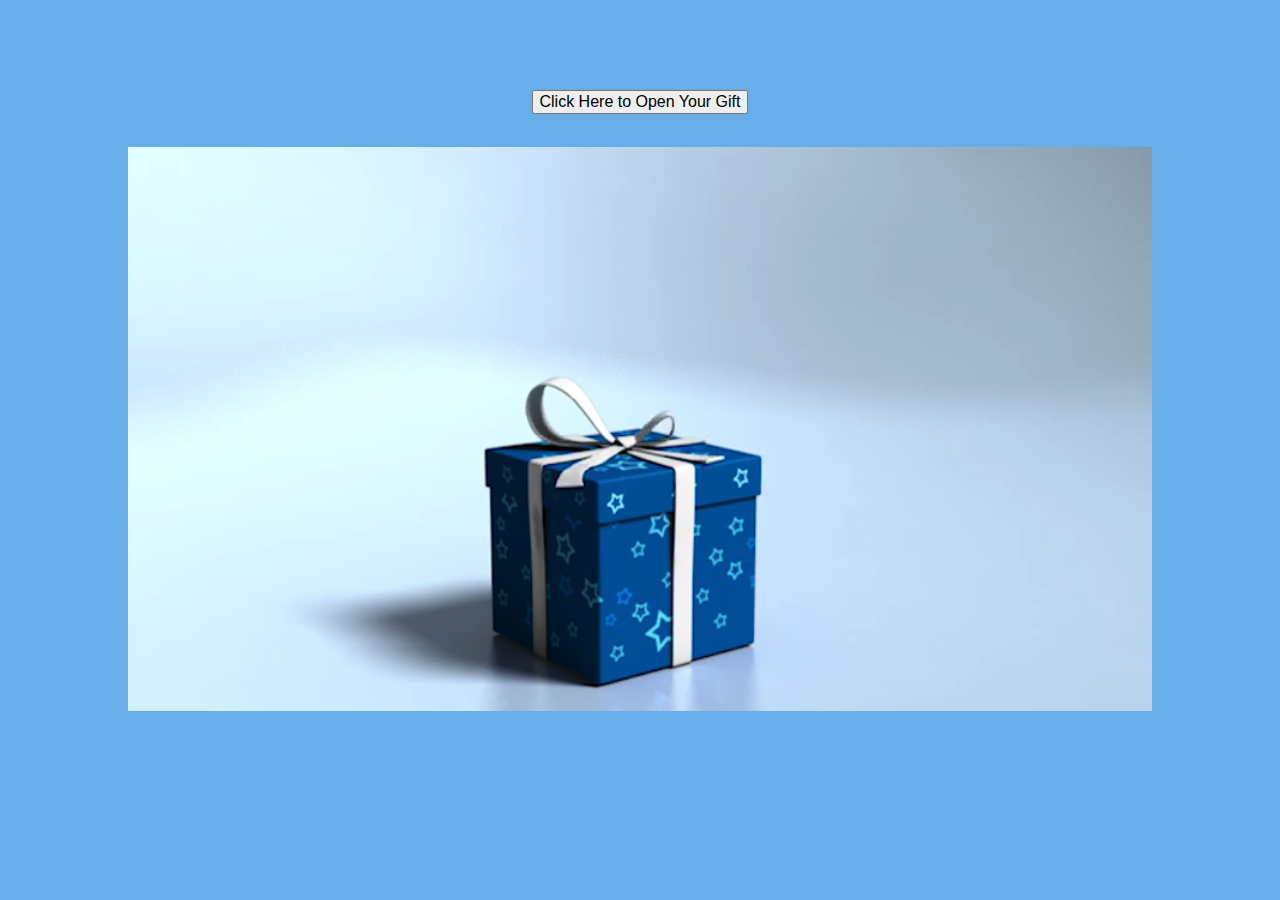
==== Accesories/Gift.html @ bf883551 "Add files via upload" ====
<!DOCTYPE html>
<html lang="en">
<head>
    <meta charset="UTF-8">
    <meta name="viewport" content="width=device-width, initial-scale=1.0">
    <title>Gift - Box</title>
    <style>
        body {
            font-family: Arial, sans-serif;
            text-align: center;
            margin: 0px;
            background-color: rgb(103, 173, 231);
        }

        video{
            z-index: -1;
            height: 80vh;
            width: 80vw;
            position: relative;
            top: 10vh;
            left: 10vw;
            margin-left: -20vw;
            margin-top: -15vh;
        }

        .cont {
            position: relative;
            margin-top: 10vh;         
        }

        #dialog {
            position: fixed;
            height: 20vh;
            width: 20vw;
            top: 50%;
            left: 50%;
            transform: translate(-50%, -50%);
            background-color: white;
            border: 5px solid #535050;
            box-shadow: 0 0 10px rgba(0, 0, 0, 0.518);
            border-radius: 20px;
        }

        .hidden {
            display: none;
        }

        button {
            font-size: 16px;
            z-index: 1;
        }

        #yesButton:hover {
            background-color: #4CAF50;
            color: white;
        }

        #noButton:hover {
            background-color: #f44336;
            color: white;
        }

        #yesButton {
            background-color: #4CAF50;
            color: white;
        }

        #noButton {
            background-color: #f44336;
            color: white;
        }
    </style>
</head>
<body>
    <div class="cont">
        <button id="openDialog">Click Here to Open Your Gift</button>
    </div>

    <video src="./Videos And Photoes/gift.mp4" autoplay muted loop type="video/mp4"></video>

    <div id="dialog" class="hidden">
        <p>Aur Beta Taiyar ho Gift ke Liye</p>
        <br>
        <br>
        <button id="yesButton">Yes</button>
        <button id="noButton">No</button>
    </div>

    <script>
        document.getElementById('openDialog').addEventListener('click', function() {
            document.getElementById('dialog').classList.remove('hidden');
        });

        document.getElementById('yesButton').addEventListener('click', function() {
            document.getElementById('dialog').classList.add('hidden');
            alert("😝 !! Lauda lelo !! Gift Chaiye inko 😝");
        });

        document.getElementById('noButton').addEventListener('click', function() {
            document.getElementById('dialog').classList.add('hidden');
            alert("😝 !! Lauda lelo !! Gift Chaiye inko 😝");
        });

        document.getElementById('yesButton').addEventListener('mouseover', function() {
            this.textContent = 'No';
            noButton.textContent = 'Yes';
        });
        
        document.getElementById('yesButton').addEventListener('mouseout', function() {
            this.textContent = 'Yes';
            noButton.textContent = 'No';
        });
    </script>
</body>
</html>
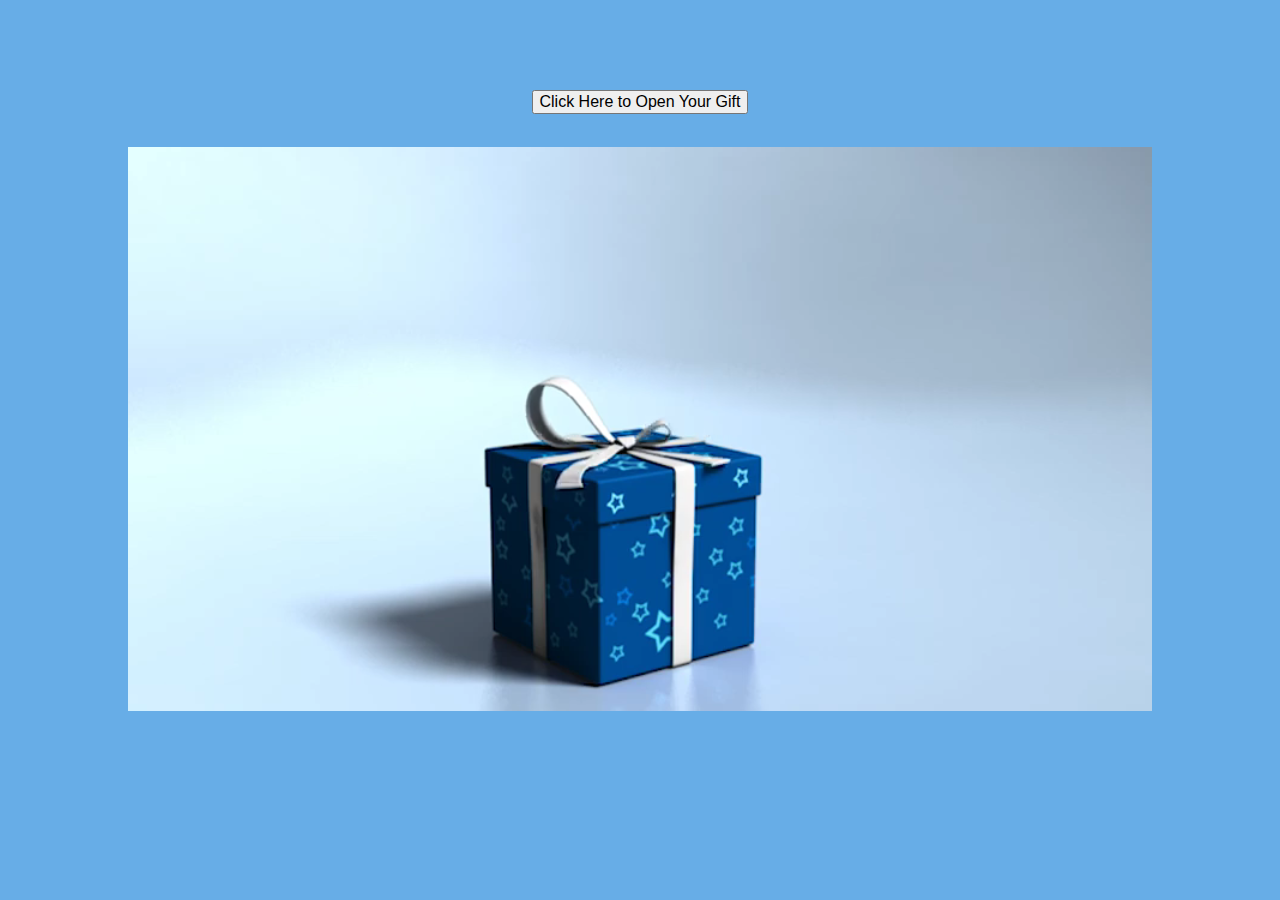
==== commit 8dc3b981: "Update Gift.html" ====
--- a/Accesories/Gift.html
+++ b/Accesories/Gift.html
@@ -93,12 +93,12 @@
 
         document.getElementById('yesButton').addEventListener('click', function() {
             document.getElementById('dialog').classList.add('hidden');
-            alert("😝 !! Lauda lelo !! Gift Chaiye inko 😝");
+            alert("😝 !! Thenga lelo !! Gift Chaiye inko 😝");
         });
 
         document.getElementById('noButton').addEventListener('click', function() {
             document.getElementById('dialog').classList.add('hidden');
-            alert("😝 !! Lauda lelo !! Gift Chaiye inko 😝");
+            alert("😝 !! Thenga lelo !! Gift Chaiye inko 😝");
         });
 
         document.getElementById('yesButton').addEventListener('mouseover', function() {
